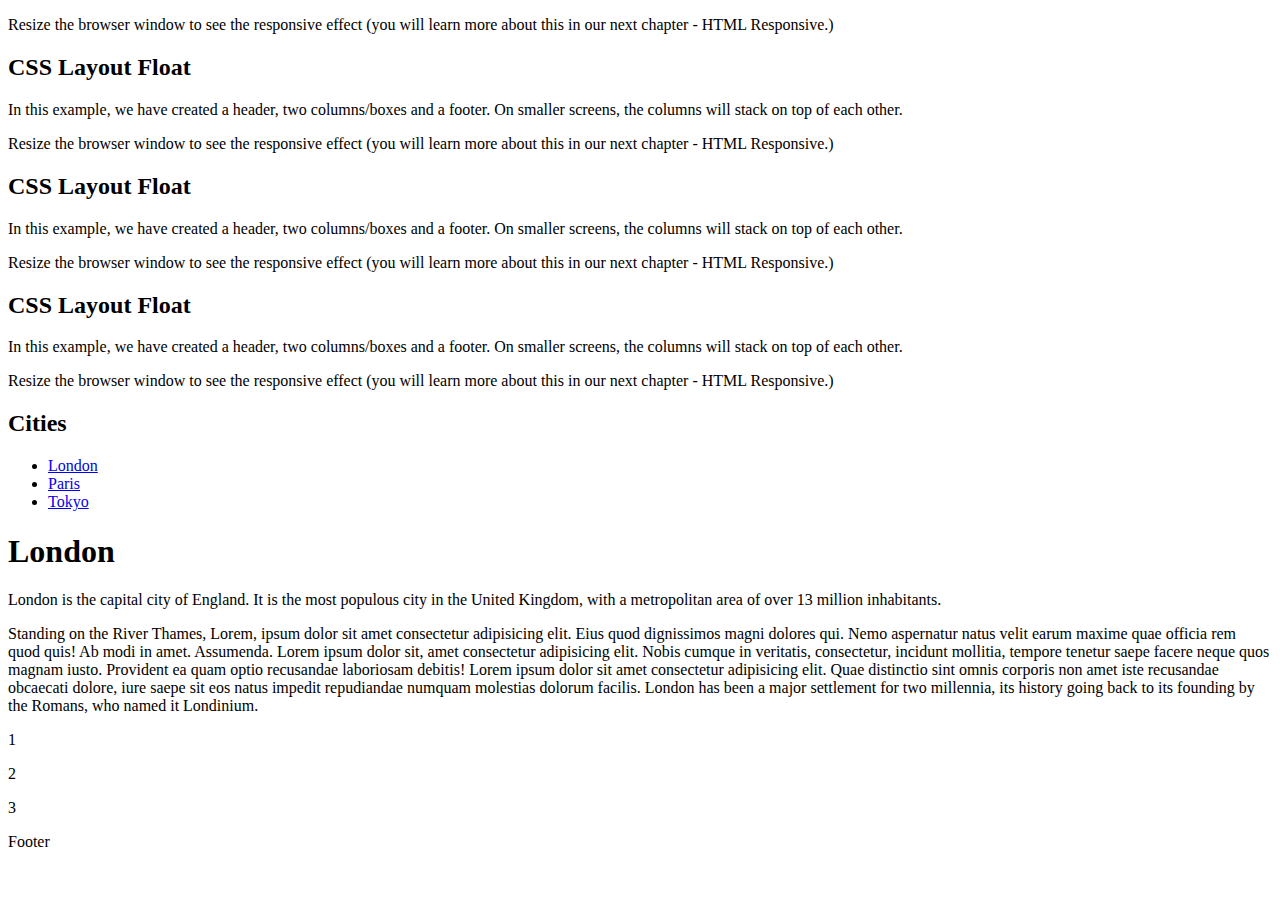
==== index.html @ cd7667f8 "Test" ====
<!DOCTYPE html>
<html lang="en">

<head>
    <meta charset="UTF-8">
    <meta name="viewport" content="width=device-width, initial-scale=1.0">
    <title>Document</title>
    <link rel="stylesheet" href="css/style.css">

</head>

<body>

    <!-- <div class="box">
        <div class="box1"></div>
        <div class="box2">
            <ul>
                <li><a href="#">Menu1</a></li>
                <li><a href="#">Menu2</a></li>
                <li><a href="#">Menu3</a></li>
                <li><a href="#">Menu4</a></li>
              </ul>
            
        </div>
    </div>
    <div class="B"></div>
    <div class="b">
        <div class="box3"></div>
        <div class="box4"></div>
        <div class="box5"></div>
    </div>
    <div class="bb">
        <div class="box6"></div>
        <div class="box7"></div>
        <div class="box8"></div>
    </div> -->
 
    <p>Resize the browser window to see the responsive effect (you will learn more about this in our next chapter - HTML
        Responsive.)</p>  <h2>CSS Layout Float</h2>
        <p>In this example, we have created a header, two columns/boxes and a footer. On smaller screens, the columns will
            stack on top of each other.</p>
        <p>Resize the browser window to see the responsive effect (you will learn more about this in our next chapter - HTML
            Responsive.)</p>
    <h2>CSS Layout Float</h2>
    <p>In this example, we have created a header, two columns/boxes and a footer. On smaller screens, the columns will
        stack on top of each other.</p>
    <p>Resize the browser window to see the responsive effect (you will learn more about this in our next chapter - HTML
        Responsive.)</p>
        <h2>CSS Layout Float</h2>
    <p>In this example, we have created a header, two columns/boxes and a footer. On smaller screens, the columns will
        stack on top of each other.</p>
    <p>Resize the browser window to see the responsive effect (you will learn more about this in our next chapter - HTML
        Responsive.)</p>

    <header>
        <h2>Cities</h2>
    </header>

    <section>
        <nav>
            <ul>
                <li><a href="#">London</a></li>
                <li><a href="#">Paris</a></li>
                <li><a href="#">Tokyo</a></li>
            </ul>
        </nav>

        <article class="article">
            <h1 class="boxx">London</h1>
            <p class="p1">London is the capital city of England. It is the most populous city in the United Kingdom,
                with a metropolitan area of over 13 million inhabitants.</p>
            <p class="p2">Standing on the River Thames, Lorem, ipsum dolor sit amet consectetur adipisicing elit. Eius
                quod dignissimos magni dolores qui. Nemo aspernatur natus velit earum maxime quae officia rem quod quis!
                Ab modi in amet. Assumenda. Lorem ipsum dolor sit, amet consectetur adipisicing elit. Nobis cumque in
                veritatis, consectetur, incidunt mollitia, tempore tenetur saepe facere neque quos magnam iusto.
                Provident ea quam optio recusandae laboriosam debitis! Lorem ipsum dolor sit amet consectetur
                adipisicing elit. Quae distinctio sint omnis corporis non amet iste recusandae obcaecati dolore, iure
                saepe sit eos natus impedit repudiandae numquam molestias dolorum facilis. London has been a major
                settlement for two millennia, its history going back to its founding by the Romans, who named it
                Londinium.</p>
        </article>
        <div class="box11">
            <div class="grid-container">
                <p>1</p>
                <p>2</p>
                <p>3</p>
                <!-- <p>4</p>
                <p>5</p> -->
            </div>
        </div>

    </section>
    <div class="position-parent">
        <div class="position-child"> </div>
    </div>
    <footer>
        <p>Footer</p>
    </footer>
    
</body>

</html>
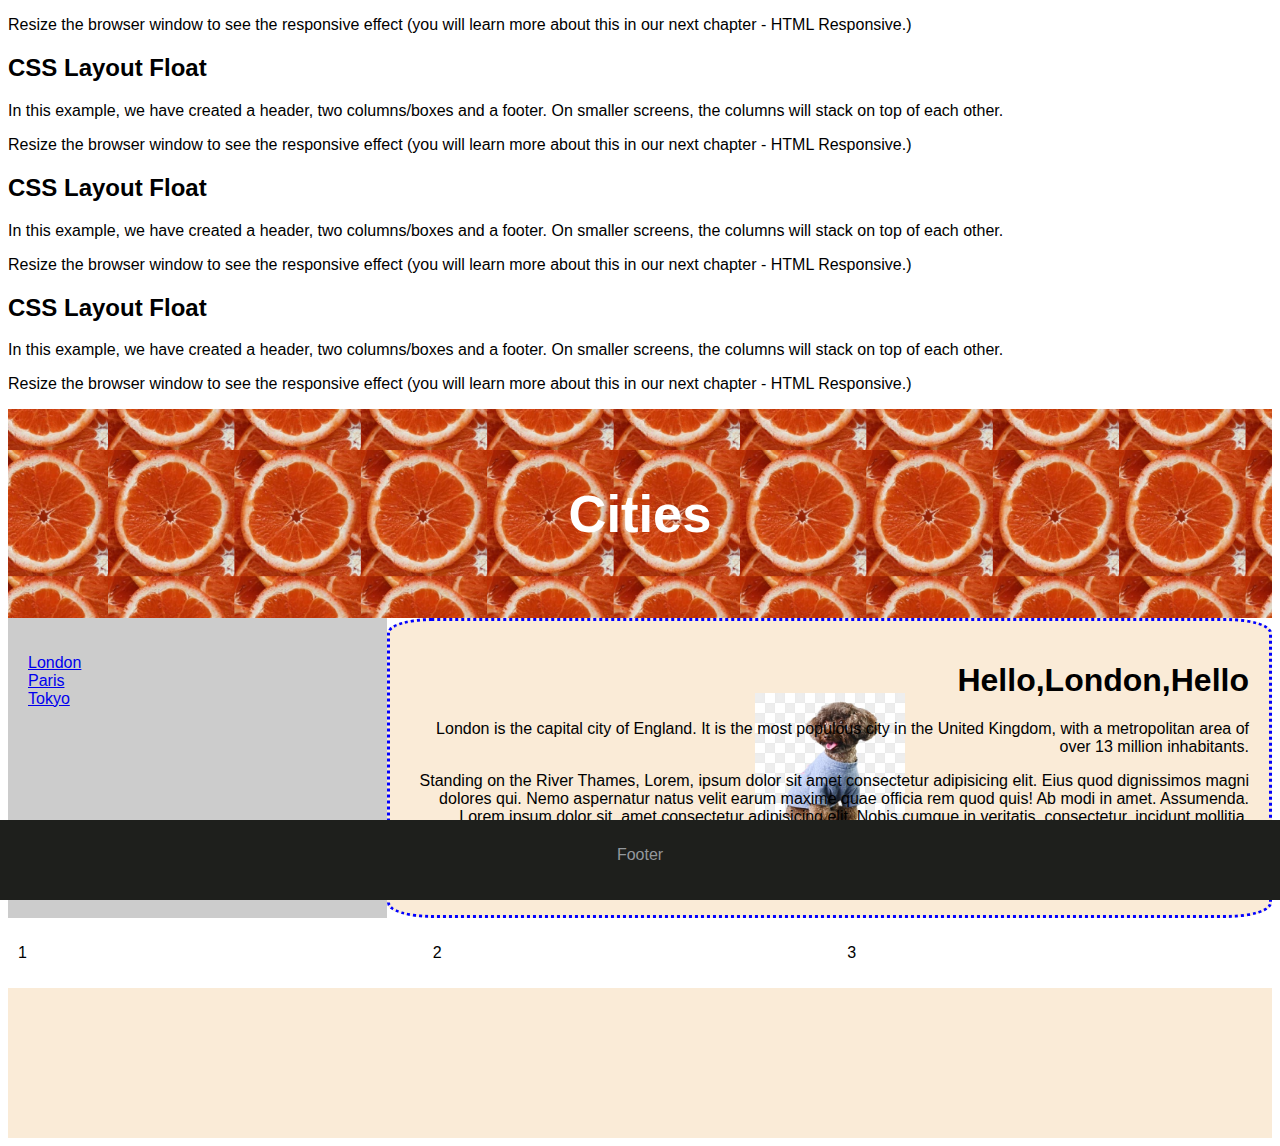
==== commit 041dc4b3: "Test" ====
--- a/index.html
+++ b/index.html
@@ -5,7 +5,7 @@
     <meta charset="UTF-8">
     <meta name="viewport" content="width=device-width, initial-scale=1.0">
     <title>Document</title>
-    <link rel="stylesheet" href="css/style.css">
+    <link rel="stylesheet" href="style.css">
 
 </head>
 
--- a/style.css
+++ b/style.css
@@ -0,0 +1,214 @@
+/* .box{
+    display: flex;
+}
+.box1{
+    width: 30%;
+    height: 100px;
+    background-color: rgb(239,239,239);
+}
+.box2{
+    background-color: rgb(227,227,227);
+    width: 70%;
+    height: 100px;
+}
+.menu{
+    margin-left: 50%;
+    color: black;
+}
+.B{
+    background-color: rgb(217,217,217);
+    width: 100%;
+    height: 300px;
+}
+.b{
+    display: flex;
+}
+.box3{
+    width: 35%;
+    height: 200px;
+    background-color: rgb(209,209,209);
+}
+.box4{
+    width: 35%;
+    height: 200px;
+    background-color: rgb(199,199,199);
+}
+.box5{
+    width: 35%;
+    height: 200px;
+    background-color: rgb(188,188,188);
+}
+.bb{
+    display: flex;
+}
+.box6{
+    width: 30%;
+    height: 100px;
+    background-color: rgb(177,177,177);
+}
+.box7{
+    width: 40%;
+    height: 100px;
+    background-color: rgb(163,163,163);
+}
+
+.box8{
+    width: 30%;
+    height: 100px;
+    background-color: rgb(157,157,157);
+}
+ul {
+    list-style-type: none;
+    margin: 0;
+    padding: 0;
+    overflow: hidden;
+  }
+  
+  li {
+    float: left;
+
+  }
+  
+  li a {
+    display: block;
+    text-decoration: none;
+    color: black;
+    font-size: 25px;
+    padding: 14px 16px;
+    background-color: rgb(176,176,176);
+    margin-top: 30px;
+    display: block;
+
+  }
+  li a:hover{
+    background-color: #696969;
+  } 
+  * {
+  box-sizing: border-box;
+}
+
+body {
+  font-family: Arial, Helvetica, sans-serif;
+}
+
+/* Style the header */
+* {
+    box-sizing: border-box;
+}
+
+body {
+    font-family: Arial, Helvetica, sans-serif;
+}
+
+/* Style the header */
+header {
+    background-color: #666;
+    padding: 30px;
+    text-align: center;
+    font-size: 35px;
+    color: white;
+}
+
+/* Create two columns/boxes that floats next to each other */
+nav {
+    float: left;
+    width: 30%;
+    height: 300px;
+    /* only for demonstration, should be removed */
+    background: #ccc;
+    padding: 20px;
+}
+
+/* Style the list inside the menu */
+nav ul {
+    list-style-type: none;
+    padding: 0;
+}
+
+article {
+    float: left;
+    padding: 20px;
+    width: 70%;
+    background-color: #f1f1f1;
+    height: 300px;
+    /* only for demonstration, should be removed */
+}
+
+/* Clear floats after the columns */
+section::after {
+    content: "";
+    display: table;
+    clear: both;
+}
+
+/* Style the footer */
+footer {
+    background-color: #777;
+    padding: 10px;
+    text-align: center;
+    color: white;
+    
+
+}
+
+/* Responsive layout - makes the two columns/boxes stack on top of each other instead of next to each other, on small screens */
+@media (max-width: 600px) {
+    nav,
+    article {
+        width: 100%;
+        height: auto;
+    }
+}
+.boxx::after {
+    content: ',Hello';
+}
+.boxx::before {
+    content: 'Hello,';
+}
+.article {
+    border-style: dotted;
+    border-color: blue;
+    border-radius: 5%;
+    overflow-y: scroll;
+    text-align: right;
+    background-color: antiquewhite;
+    background-image: url("dog.jpg");
+    background-position: center; 
+    background-size: 150px;
+    background-repeat: no-repeat;
+   
+}
+.grid-container {
+    display: grid;
+    grid-template-columns:auto auto auto;
+    padding: 10px;
+}
+header{
+    background-image: url("img.jpg");
+    background-position: 100px ; 
+    /* background-size: 150px; */
+    /* background-repeat: no-repeat; */
+    /* background-color: antiquewhite; */
+    background-size: 10%;
+    
+}
+footer{
+    position: fixed;
+    bottom: 0;
+    right: 0;
+    width: 100%;
+    text-align: center;
+    color: rgb(148, 152, 156);
+    height: 80px;
+    background-color:#1e1f1c;
+}
+.position-parent {
+    width: 100%;
+    height: 150px;
+    position: relative;
+    background-color: antiquewhite;
+}
+.position-child {
+    position: absolute;
+    background-color:beige;
+}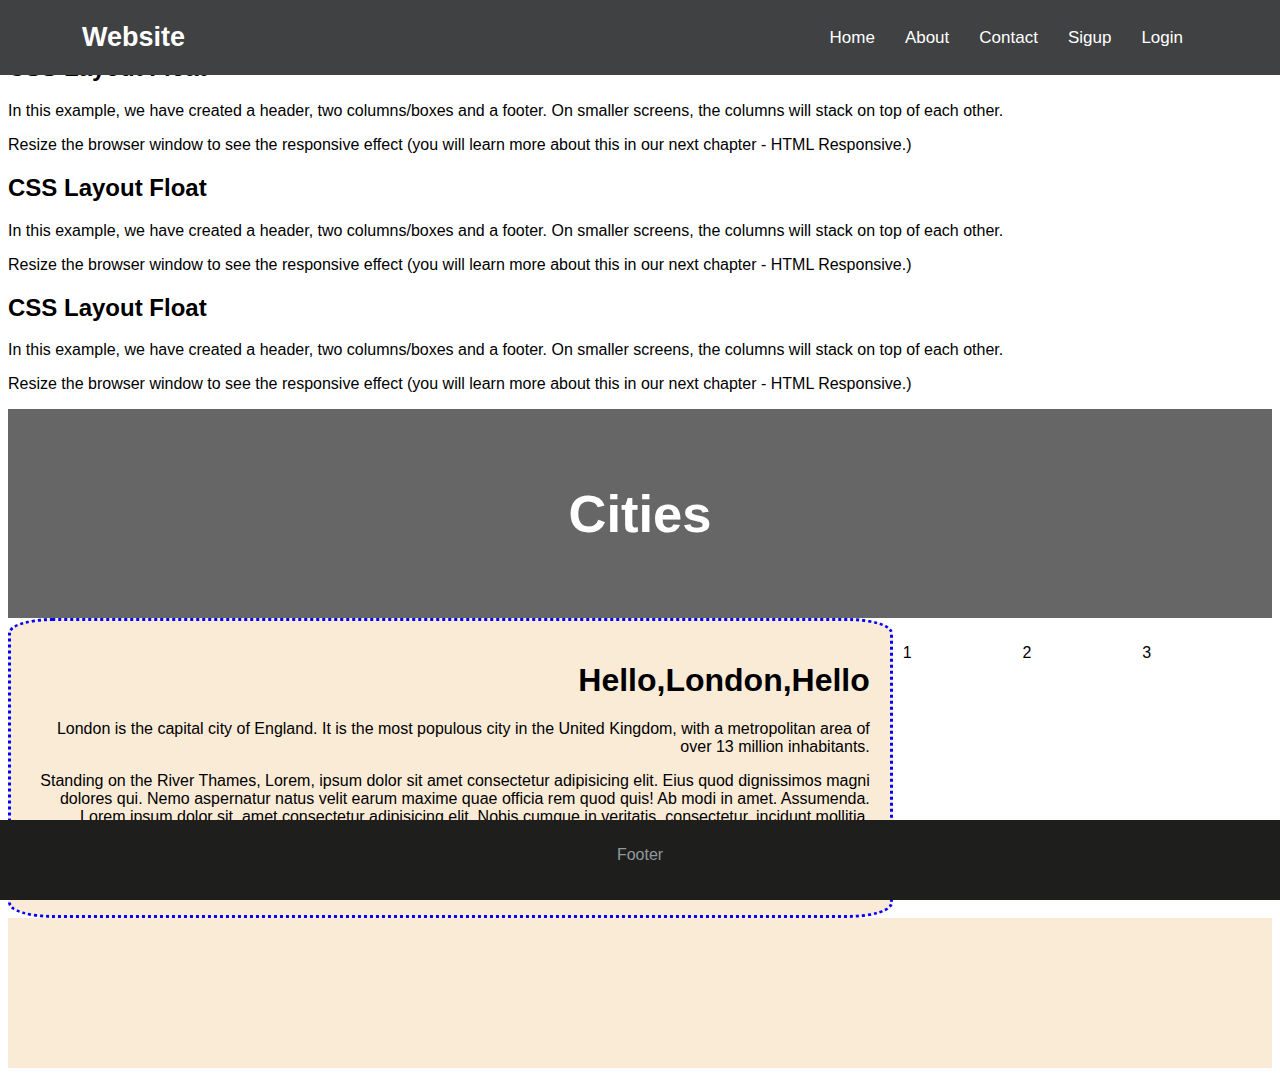
==== commit 08427b39: "Test" ====
--- a/index.html
+++ b/index.html
@@ -34,7 +34,23 @@
         <div class="box7"></div>
         <div class="box8"></div>
     </div> -->
- 
+    <nav class="nav">
+        <div class="navbar">
+          <div class="logo"> <a href="#">Website</a> </div>
+          <ul class="menu">
+            <li><a href="#">Home</a></li>
+            <li><a href="#">About</a></li>
+            <li><a href="#">Contact</a></li>
+            <li><a href="#">Sigup</a></li>
+            <li><a href="#">Login</a></li>
+          </ul>
+        </div>
+        <!-- <div class="img">
+          <img src="img/mountain.avif" alt="">
+    
+        </div> -->
+    
+      </nav>
     <p>Resize the browser window to see the responsive effect (you will learn more about this in our next chapter - HTML
         Responsive.)</p>  <h2>CSS Layout Float</h2>
         <p>In this example, we have created a header, two columns/boxes and a footer. On smaller screens, the columns will
@@ -57,13 +73,13 @@
     </header>
 
     <section>
-        <nav>
+        <!-- <nav>
             <ul>
                 <li><a href="#">London</a></li>
                 <li><a href="#">Paris</a></li>
                 <li><a href="#">Tokyo</a></li>
             </ul>
-        </nav>
+        </nav> -->
 
         <article class="article">
             <h1 class="boxx">London</h1>
--- a/style.css
+++ b/style.css
@@ -172,7 +172,7 @@
     overflow-y: scroll;
     text-align: right;
     background-color: antiquewhite;
-    background-image: url("dog.jpg");
+    background-image: url("../img/dog.jpg");
     background-position: center; 
     background-size: 150px;
     background-repeat: no-repeat;
@@ -184,7 +184,7 @@
     padding: 10px;
 }
 header{
-    background-image: url("img.jpg");
+    background-image: url("../img/img.jpg");
     background-position: 100px ; 
     /* background-size: 150px; */
     /* background-repeat: no-repeat; */
@@ -202,13 +202,69 @@
     height: 80px;
     background-color:#1e1f1c;
 }
+
 .position-parent {
     width: 100%;
     height: 150px;
     position: relative;
     background-color: antiquewhite;
 }
+
 .position-child {
     position: absolute;
     background-color:beige;
+    
+
+}
+
+
+
+
+nav {
+  left: 0;
+  top: 0;
+  width: 100%;
+  height: 75px;
+  background: #3f4142;
+  position: fixed;
+  
+}
+
+nav .navbar {
+    display: flex;
+  align-items: center;
+  justify-content: space-between;
+  height: 100%;
+  max-width: 90%;
+  background: #3f4142;
+  margin: auto;
+}
+
+nav .navbar .logo a {
+  color: #fff;
+  font-size: 27px;
+  font-weight: 600;
+  text-decoration: none;
+}
+
+nav .navbar .menu {
+  display: flex;
+}
+
+.navbar .menu li {
+  list-style: none;
+  margin: 0 15px;
+}
+
+.navbar .menu li a {
+  color: #fff;
+  font-size: 17px;
+  font-weight: 500;
+  text-decoration: none;
+}
+.img img{
+  width: 100%;
+  height: 100vh;
+  background-size: cover;
+  background-position: center;
 }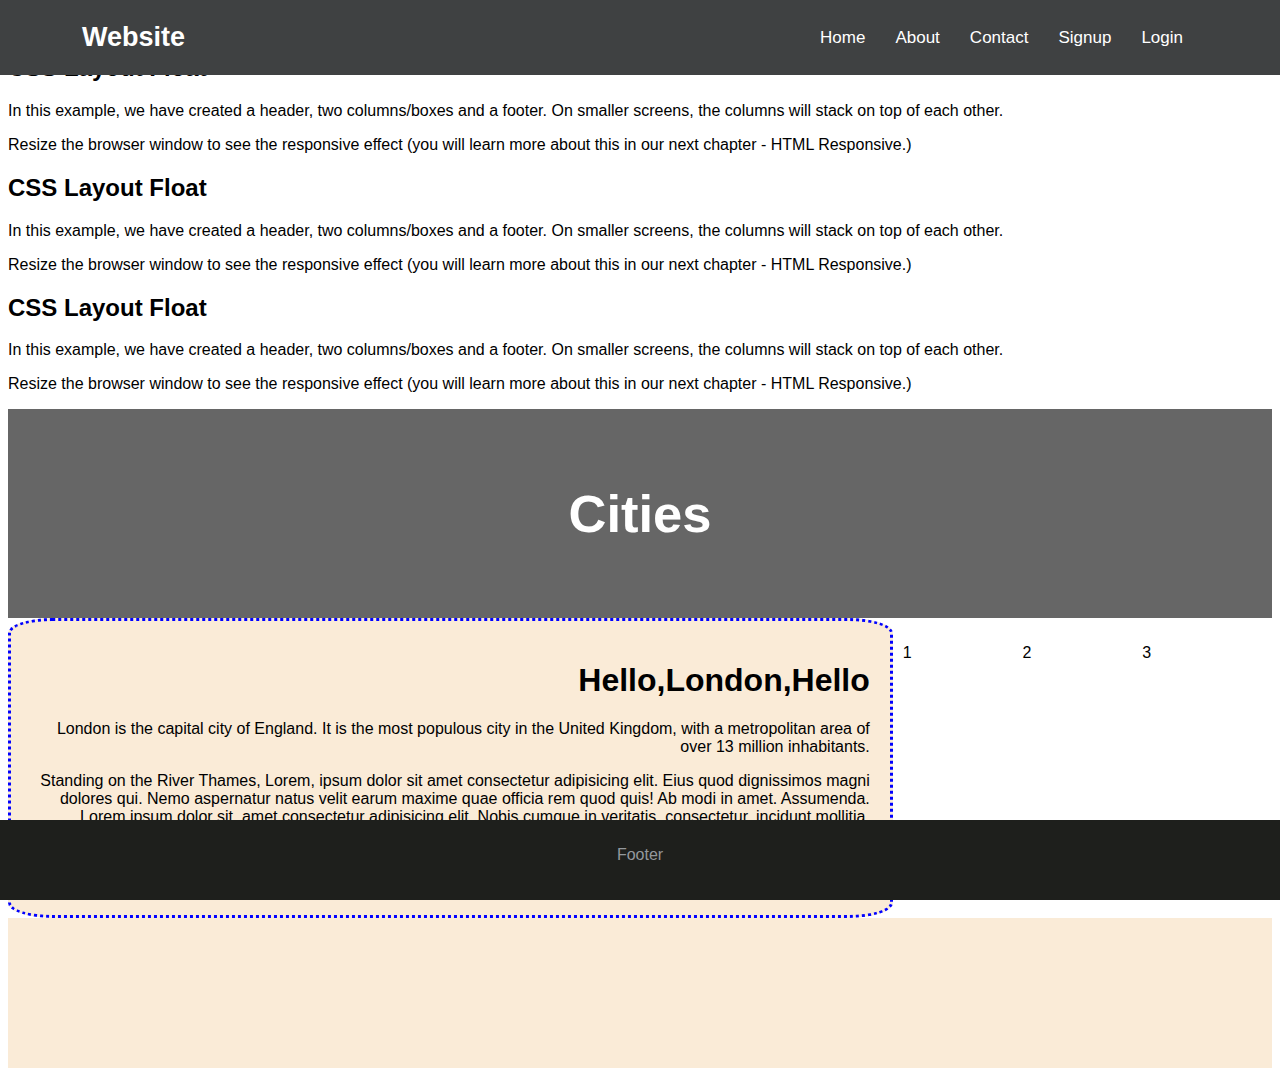
==== commit 1f527f9d: "test" ====
--- a/index.html
+++ b/index.html
@@ -41,7 +41,7 @@
             <li><a href="#">Home</a></li>
             <li><a href="#">About</a></li>
             <li><a href="#">Contact</a></li>
-            <li><a href="#">Sigup</a></li>
+            <li><a href="signup.html">Signup</a></li>
             <li><a href="#">Login</a></li>
           </ul>
         </div>
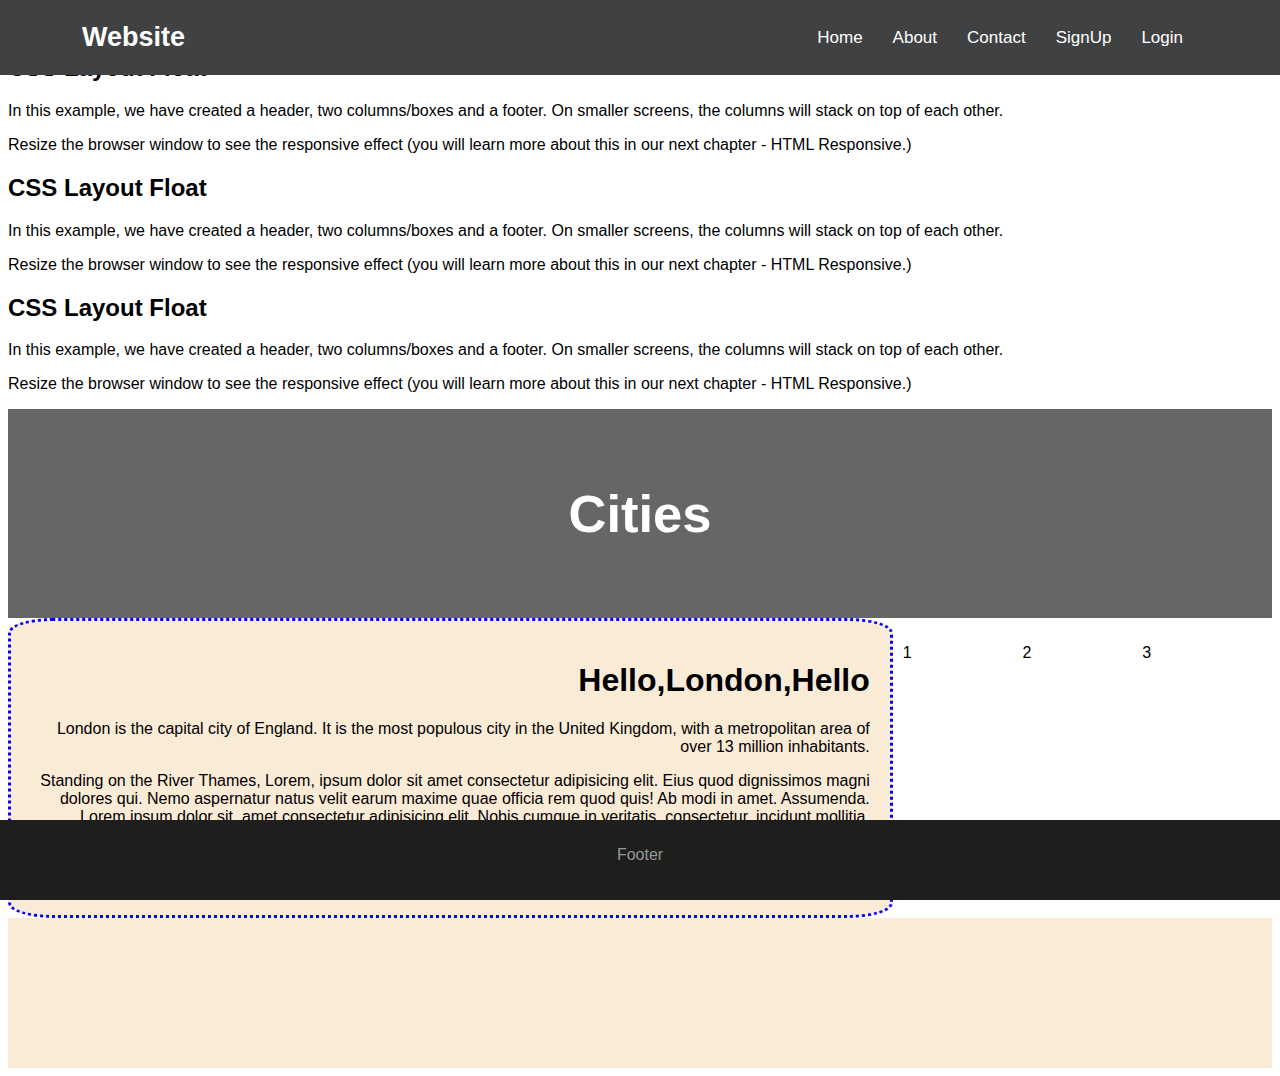
==== commit fbd65b2c: "test" ====
--- a/index.html
+++ b/index.html
@@ -41,7 +41,7 @@
             <li><a href="#">Home</a></li>
             <li><a href="#">About</a></li>
             <li><a href="#">Contact</a></li>
-            <li><a href="signup.html">Signup</a></li>
+            <li><a href="signup.html">SignUp</a></li>
             <li><a href="#">Login</a></li>
           </ul>
         </div>
